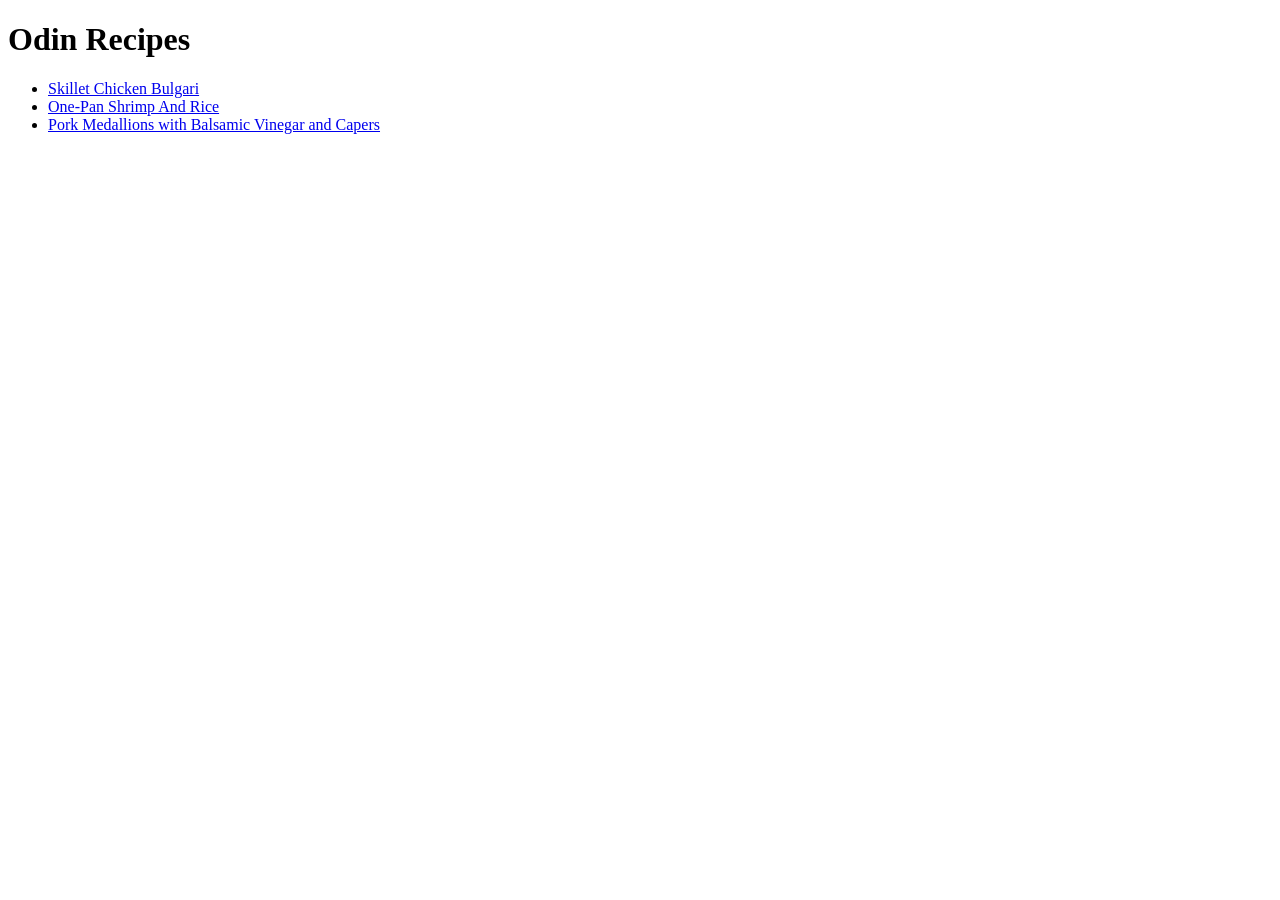
==== index.html @ e9370b79 "Add recipe pages" ====
<!DOCTYPE html>
<html lang="en">
<head>
    <meta charset="UTF-8">
    <title>Odin HTML Project</title>
</head>
<body>

    <h1>Odin Recipes</h1>
    <ul>
        <li><a href="recipes/chicken.html">Skillet Chicken Bulgari</a></li>
        <li><a href="recipes/rice.html">One-Pan Shrimp And Rice</a></li>
        <li><a href="recipes/vinegar.html">Pork Medallions with Balsamic Vinegar and Capers</a></li>
    </ul>
    
</body>
</html>
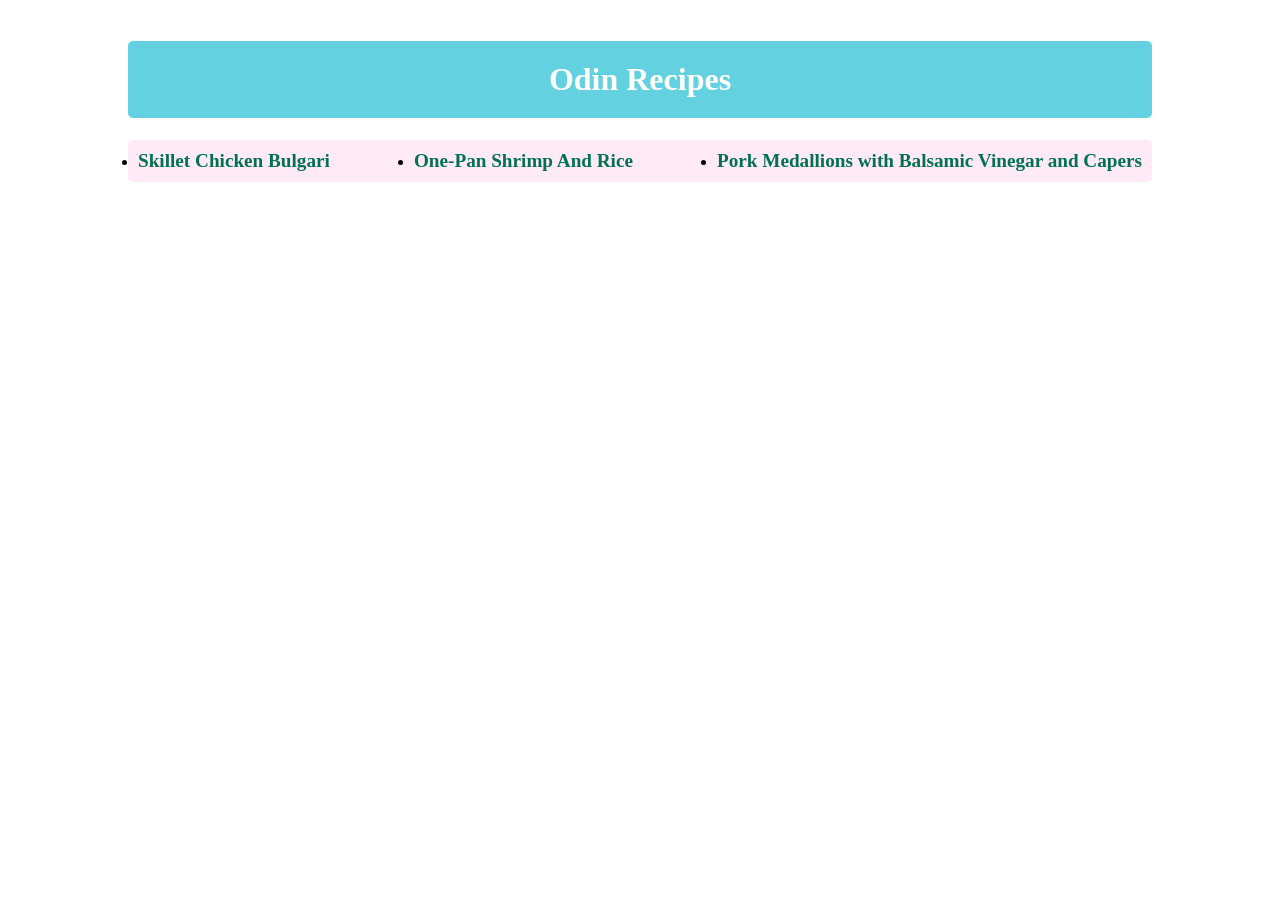
==== commit b43a6495: "Add CSS styles" ====
--- a/index.html
+++ b/index.html
@@ -1,17 +1,23 @@
 <!DOCTYPE html>
 <html lang="en">
+
 <head>
     <meta charset="UTF-8">
     <title>Odin HTML Project</title>
+    <link rel="stylesheet" href="style.css">
 </head>
+
 <body>
 
-    <h1>Odin Recipes</h1>
-    <ul>
-        <li><a href="recipes/chicken.html">Skillet Chicken Bulgari</a></li>
-        <li><a href="recipes/rice.html">One-Pan Shrimp And Rice</a></li>
-        <li><a href="recipes/vinegar.html">Pork Medallions with Balsamic Vinegar and Capers</a></li>
-    </ul>
-    
+    <div class="container">
+        <h1>Odin Recipes</h1>
+        <ul class="recipe-list">
+            <li><a href="recipes/chicken.html">Skillet Chicken Bulgari</a></li>
+            <li><a href="recipes/rice.html">One-Pan Shrimp And Rice</a></li>
+            <li><a href="recipes/vinegar.html">Pork Medallions with Balsamic Vinegar and Capers</a></li>
+        </ul>
+    </div>
+
 </body>
-</html>
+
+</html>
--- a/style.css
+++ b/style.css
@@ -0,0 +1,82 @@
+* {
+    box-sizing: border-box;
+    border-radius: 5px;
+}
+
+body {
+    margin: 0 auto;
+    width: 80%;
+    padding: 20px 0px;
+    font-family: Times, serif;
+}
+
+h1 {
+    background-color: #64d1e0;
+    color: white;
+    padding: 20px;
+}
+
+a {
+    text-decoration: none;
+    color: #007153;
+    font-weight: bold;
+    font-size: 1.2em;
+}
+
+
+ul li {
+    margin: auto 0;
+}
+
+
+.container h1 {
+    text-align: center;
+}
+
+.food-img {
+    display: flex;
+    justify-content: center;
+    align-items: center;
+    margin-bottom: 20px;
+    background-color: #e1e1e1;
+    padding: 50px;
+    border-radius: 10px;
+}
+
+a:hover {
+    color: #f39b03;
+    background-color: rgb(94, 94, 94);
+
+}
+
+.recipe-list {
+    display: flex;
+    justify-content: space-between;
+    background-color: rgb(255, 234, 245);
+    padding: 10px;
+}
+
+.food-title {
+    background-color: #def9b5;
+}
+
+.food-ingredients {
+    background-color: #e4bff9;
+
+}
+
+.food-steps {
+    background-color: #beddf6;
+
+}
+
+.food-title,
+.food-ingredients,
+.food-steps {
+    padding: 10px;
+    margin: 10px 0;
+    font-family: fantasy;
+    font-size: 1.2em;
+    color: #202020;
+    font-weight: bold;
+}
